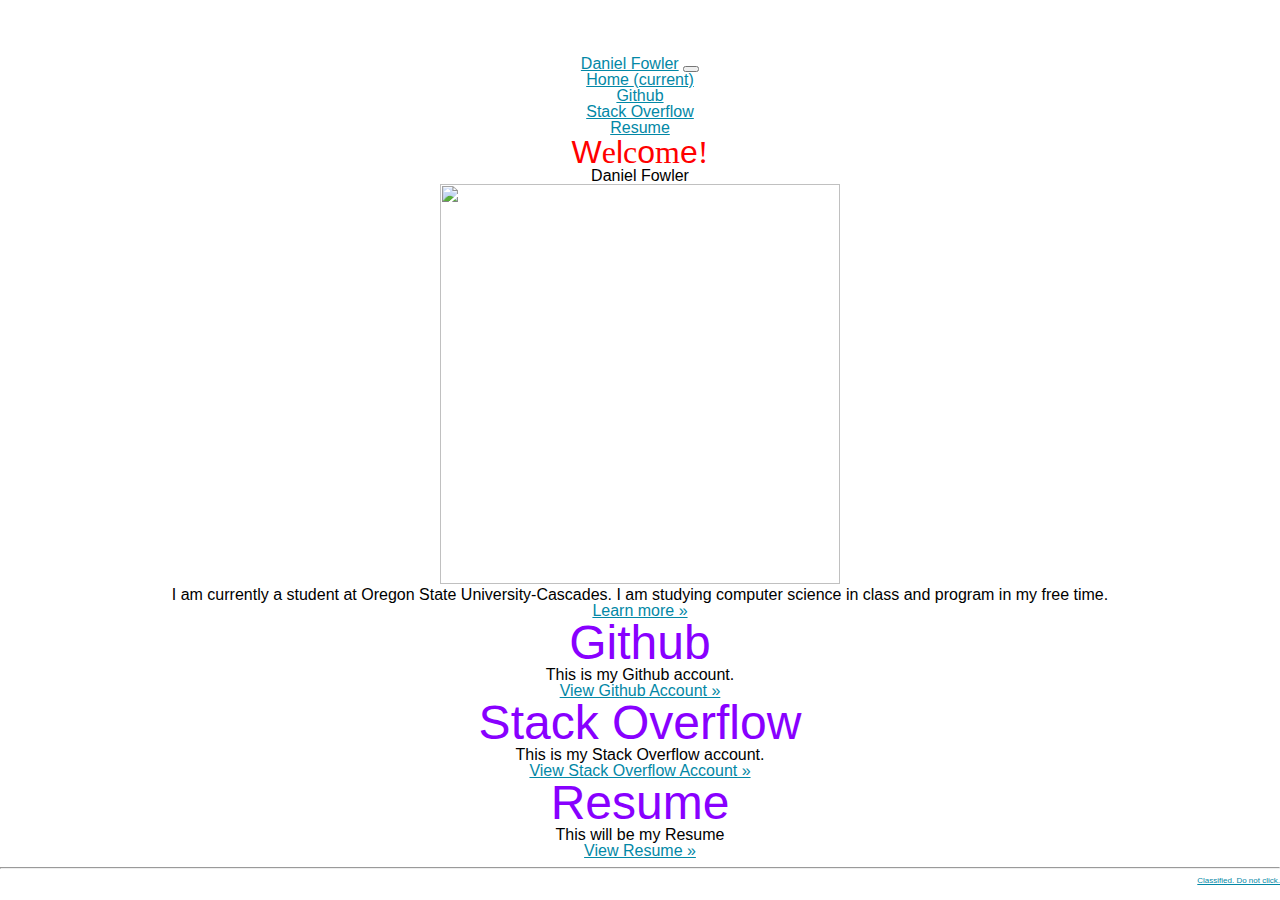
==== index.html @ 75fd3956 "Implemented a fade-out on click" ====
<!doctype html>
<html lang="en">
  <head>
    <meta charset="utf-8">
    <meta name="viewport" content="width=device-width, initial-scale=1, shrink-to-fit=no">
    <meta name="description" content="">
    <meta name="author" content="">

    <title>Daniel Fowler</title>

    <!-- Bootstrap core CSS -->
    <link rel="stylesheet" href="https://stackpath.bootstrapcdn.com/bootstrap/4.1.3/css/bootstrap.min.css" integrity="sha384-MCw98/SFnGE8fJT3GXwEOngsV7Zt27NXFoaoApmYm81iuXoPkFOJwJ8ERdknLPMO" crossorigin="anonymous">
    <!-- Custom styles for this template -->
    <link href="screen.css" media="screen" rel="stylesheet" type="text/css" />
    <script src="main.js"></script>
  </head>

  <body>

    <nav class="navbar navbar-expand-md navbar-dark fixed-top bg-dark">
      <a class="navbar-brand" href="https://dragoncontroller.github.io/">Daniel Fowler</a>
      <button class="navbar-toggler" type="button" data-toggle="collapse" data-target="#navbarsExampleDefault" aria-controls="navbarsExampleDefault" aria-expanded="false" aria-label="Toggle navigation">
        <span class="navbar-toggler-icon"></span>
      </button>

      <div class="collapse navbar-collapse" id="navbarsExampleDefault">
        <ul class="navbar-nav mr-auto">
          <li class="nav-item active">
            <a class="nav-link" href="https://dragoncontroller.github.io/">Home <span class="sr-only">(current)</span></a>
          </li>
          <li class="nav-item">
            <a class="nav-link" href="https://github.com/DragonController">Github</a>
          </li>
          <li class="nav-item">
            <a class="nav-link" href="https://stackoverflow.com/users/12145660/dragoncontroller">Stack Overflow</a>
          </li>
          <li class="nav-item">
            <a class="nav-link disabled" href="http://www..com">Resume</a>
        </ul>
      </div>
    </nav>

    <main role="main">

      <!-- Main jumbotron for a primary marketing message or call to action -->
      <div class="jumbotron">
        <div class="container">
          <a href="https://www.youtube.com/watch?v=DPh3HM6ofWU&t=20m33s" style = "font-size:2em;font-family: Comic Sans MS, cursive, sans-serif;color:#ff0000;text-decoration: none;">W<span style = "font-family:Papyrus">e</span>l<span style = "font-family:Papyrus">c</span>o<span style = "font-family:Papyrus">m</span>e<span style = "font-family:Papyrus">!</span></a>
          <h1 class="display-3" id="mainHeader">Daniel Fowler</h1>
          <img id="profileIcon" src="https://imgur.com/U98SoRz.png" width="400" height="400">
          <p>I am currently a student at Oregon State University-Cascades. I am studying computer science in class and program in my free time.</p>
          <p><a class="btn btn-primary btn-lg" href="#" role="button">Learn more &raquo;</a></p>
        </div>
      </div>

      <div class="container">
        <!-- Example row of columns -->
        <div class="row">
          <div class="col-md-4">
            <h2>Github</h2>
            <p>This is my Github account.</p>
            <p><a class="btn btn-secondary" href="https://github.com/DragonController" role="button">View Github Account &raquo;</a></p>
          </div>
          <div class="col-md-4">
            <h2>Stack Overflow</h2>
            <p>This is my Stack Overflow account.</p>
            <p><a class="btn btn-secondary" href="https://stackoverflow.com/users/12145660/dragoncontroller" role="button">View Stack Overflow Account &raquo;</a></p>
          </div>
          <div class="col-md-4">
            <h2>Resume</h2>
            <p>This will be my Resume</p>
            <p><a class="btn btn-secondary" href="http://www..com" role="button">View Resume &raquo;</a></p>
          </div>
        </div>

        <hr>

      </div>
      
    </main>

    <footer class="container">
        <a href="https://www.youtube.com/watch?v=dQw4w9WgXcQ">Classified. Do not click.</a>
    </footer>

    <!-- Bootstrap core JavaScript
    ================================================== -->
    <!-- Placed at the end of the document so the pages load faster -->
    <script src="https://code.jquery.com/jquery-3.3.1.slim.min.js" integrity="sha384-q8i/X+965DzO0rT7abK41JStQIAqVgRVzpbzo5smXKp4YfRvH+8abtTE1Pi6jizo" crossorigin="anonymous"></script>
    <script src="https://cdnjs.cloudflare.com/ajax/libs/popper.js/1.14.3/umd/popper.min.js" integrity="sha384-ZMP7rVo3mIykV+2+9J3UJ46jBk0WLaUAdn689aCwoqbBJiSnjAK/l8WvCWPIPm49" crossorigin="anonymous"></script>
    <script src="https://stackpath.bootstrapcdn.com/bootstrap/4.1.3/js/bootstrap.min.js" integrity="sha384-ChfqqxuZUCnJSK3+MXmPNIyE6ZbWh2IMqE241rYiqJxyMiZ6OW/JmZQ5stwEULTy" crossorigin="anonymous"></script>
  </body>
</html>
---- screen.css ----
html, body, div, span, applet, object, iframe,
h1, h2, h3, h4, h5, h6, p, blockquote, pre,
a, abbr, acronym, address, big, cite, code,
del, dfn, em, img, ins, kbd, q, s, samp,
small, strike, strong, sub, sup, tt, var,
b, u, i, center,
dl, dt, dd, ol, ul, li,
fieldset, form, label, legend,
table, caption, tbody, tfoot, thead, tr, th, td,
article, aside, canvas, details, embed,
figure, figcaption, footer, header, hgroup,
menu, nav, output, ruby, section, summary,
time, mark, audio, video {
  margin: 0;
  padding: 0;
  border: 0;
  font-size: 100%;
  font: inherit;
  vertical-align: baseline; }

h2 {
  color:#8800ff;
  font-size:3em; }

body {
  line-height: 1;
  text-align: center;
  font-family: sans-serif;
  color: #000000;
  padding-top: 3.5rem; }

a img {
  border: none; }

a {
  color: #0388a6; }
  a:hover {
    color: #009ce0; }

#main {
  padding: 50px; }

section {
  text-align: left; }

footer {
  text-align: right;
  font-size:0.5em; }
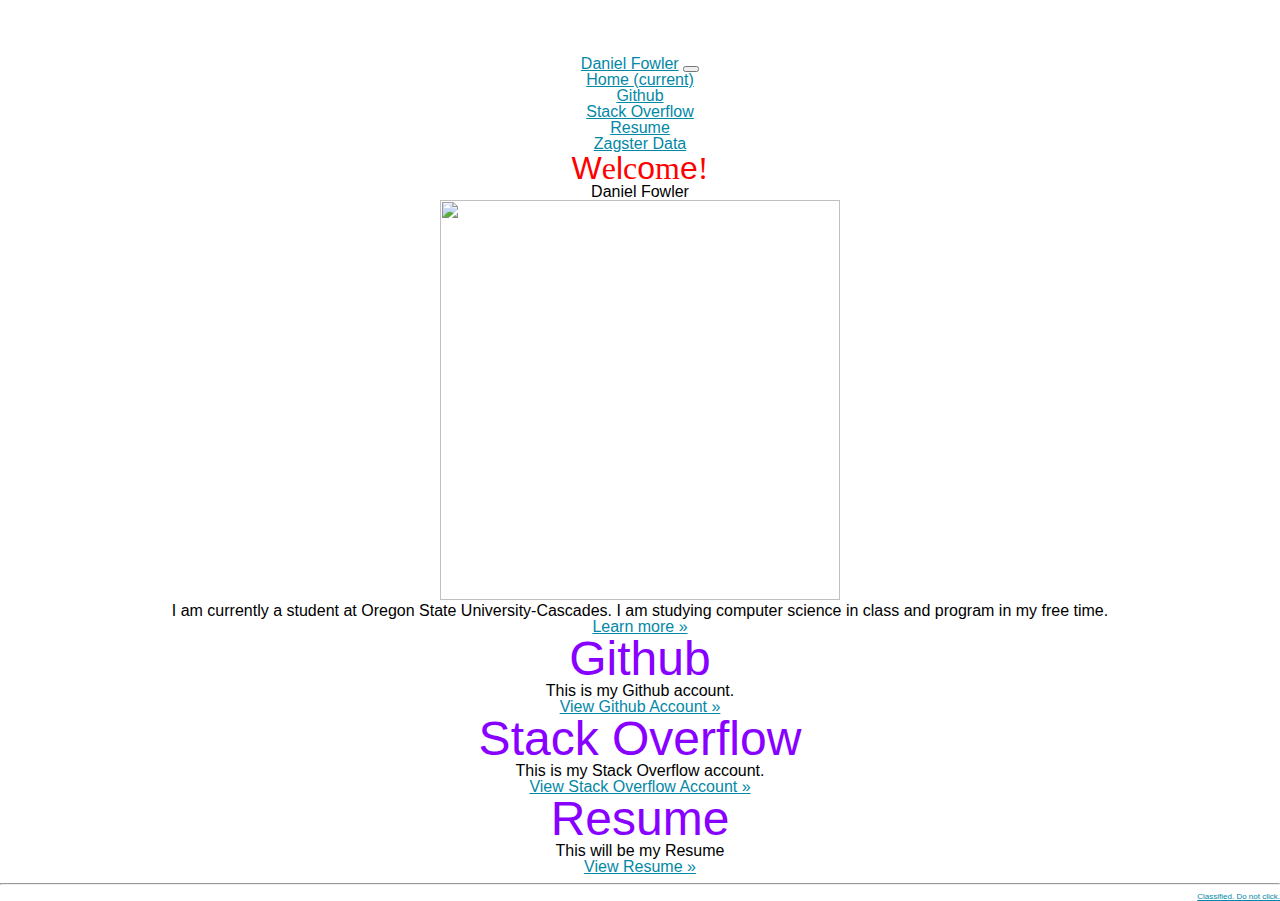
==== commit e6c9255e: "Added Resume and added links to the Resume and the Zagster Data." ====
--- a/index.html
+++ b/index.html
@@ -1,4 +1,4 @@
-<!doctype html>
+<!DOCTYPE html>
 <html lang="en">
   <head>
     <meta charset="utf-8">
@@ -12,9 +12,9 @@
     <link rel="stylesheet" href="https://stackpath.bootstrapcdn.com/bootstrap/4.1.3/css/bootstrap.min.css" integrity="sha384-MCw98/SFnGE8fJT3GXwEOngsV7Zt27NXFoaoApmYm81iuXoPkFOJwJ8ERdknLPMO" crossorigin="anonymous">
     <!-- Custom styles for this template -->
     <link href="screen.css" media="screen" rel="stylesheet" type="text/css" />
+    <script src="https://ajax.googleapis.com/ajax/libs/jquery/3.4.1/jquery.min.js"></script>
     <script src="main.js"></script>
   </head>
-
   <body>
 
     <nav class="navbar navbar-expand-md navbar-dark fixed-top bg-dark">
@@ -35,7 +35,11 @@
             <a class="nav-link" href="https://stackoverflow.com/users/12145660/dragoncontroller">Stack Overflow</a>
           </li>
           <li class="nav-item">
-            <a class="nav-link disabled" href="http://www..com">Resume</a>
+            <a class="nav-link" href="Resume.pdf">Resume</a>
+          </li>
+          <li class="nav-item">
+            <a class="nav-link" href="https://dragoncontroller.github.io/zagster-client/">Zagster Data</a>
+          </li>
         </ul>
       </div>
     </nav>
@@ -86,7 +90,6 @@
     <!-- Bootstrap core JavaScript
     ================================================== -->
     <!-- Placed at the end of the document so the pages load faster -->
-    <script src="https://code.jquery.com/jquery-3.3.1.slim.min.js" integrity="sha384-q8i/X+965DzO0rT7abK41JStQIAqVgRVzpbzo5smXKp4YfRvH+8abtTE1Pi6jizo" crossorigin="anonymous"></script>
     <script src="https://cdnjs.cloudflare.com/ajax/libs/popper.js/1.14.3/umd/popper.min.js" integrity="sha384-ZMP7rVo3mIykV+2+9J3UJ46jBk0WLaUAdn689aCwoqbBJiSnjAK/l8WvCWPIPm49" crossorigin="anonymous"></script>
     <script src="https://stackpath.bootstrapcdn.com/bootstrap/4.1.3/js/bootstrap.min.js" integrity="sha384-ChfqqxuZUCnJSK3+MXmPNIyE6ZbWh2IMqE241rYiqJxyMiZ6OW/JmZQ5stwEULTy" crossorigin="anonymous"></script>
   </body>
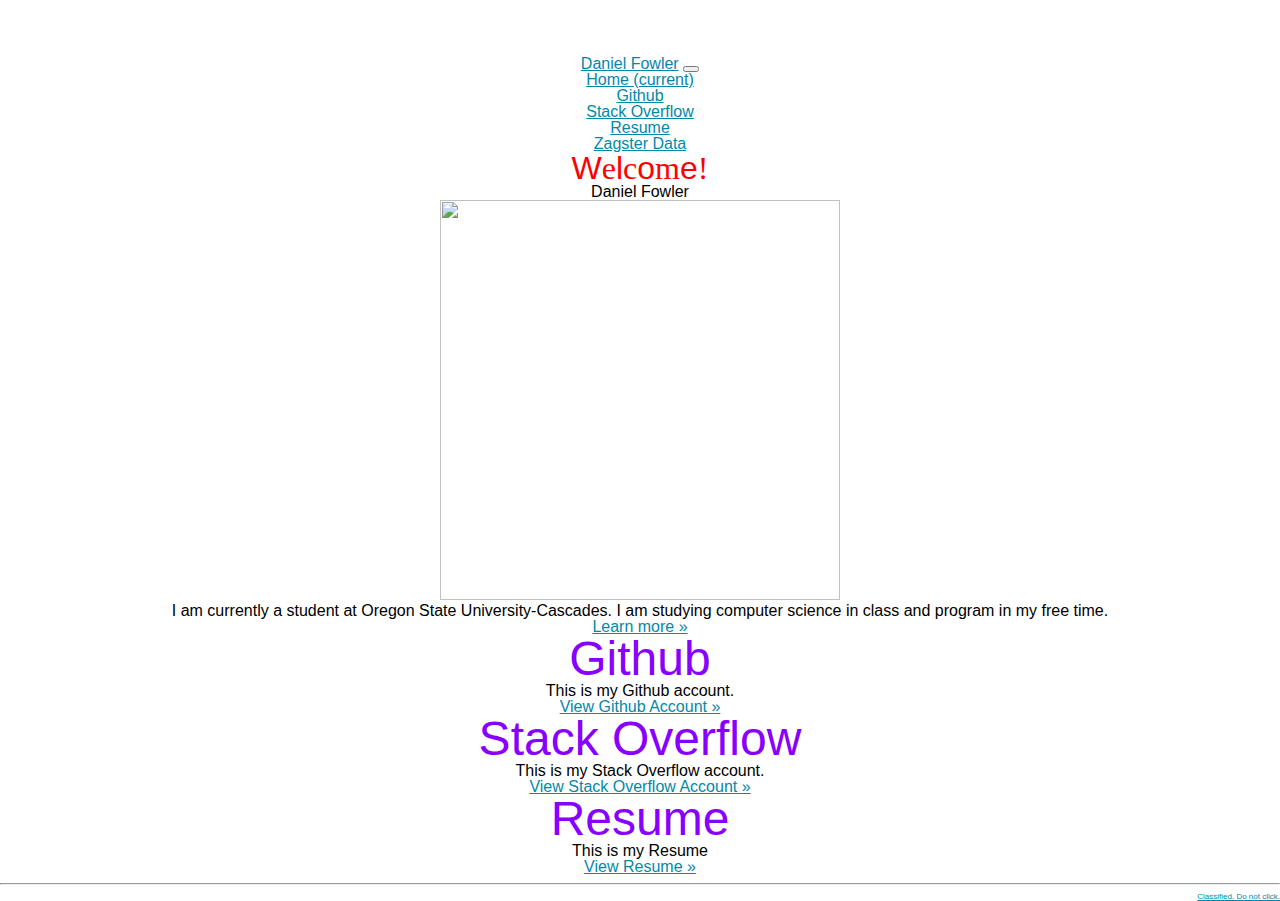
==== commit 155bf1c8: "Fixed resume link" ====
--- a/index.html
+++ b/index.html
@@ -72,15 +72,12 @@
           </div>
           <div class="col-md-4">
             <h2>Resume</h2>
-            <p>This will be my Resume</p>
-            <p><a class="btn btn-secondary" href="http://www..com" role="button">View Resume &raquo;</a></p>
+            <p>This is my Resume</p>
+            <p><a class="btn btn-secondary" href="Resume.pdf" role="button">View Resume &raquo;</a></p>
           </div>
         </div>
-
         <hr>
-
       </div>
-      
     </main>
 
     <footer class="container">
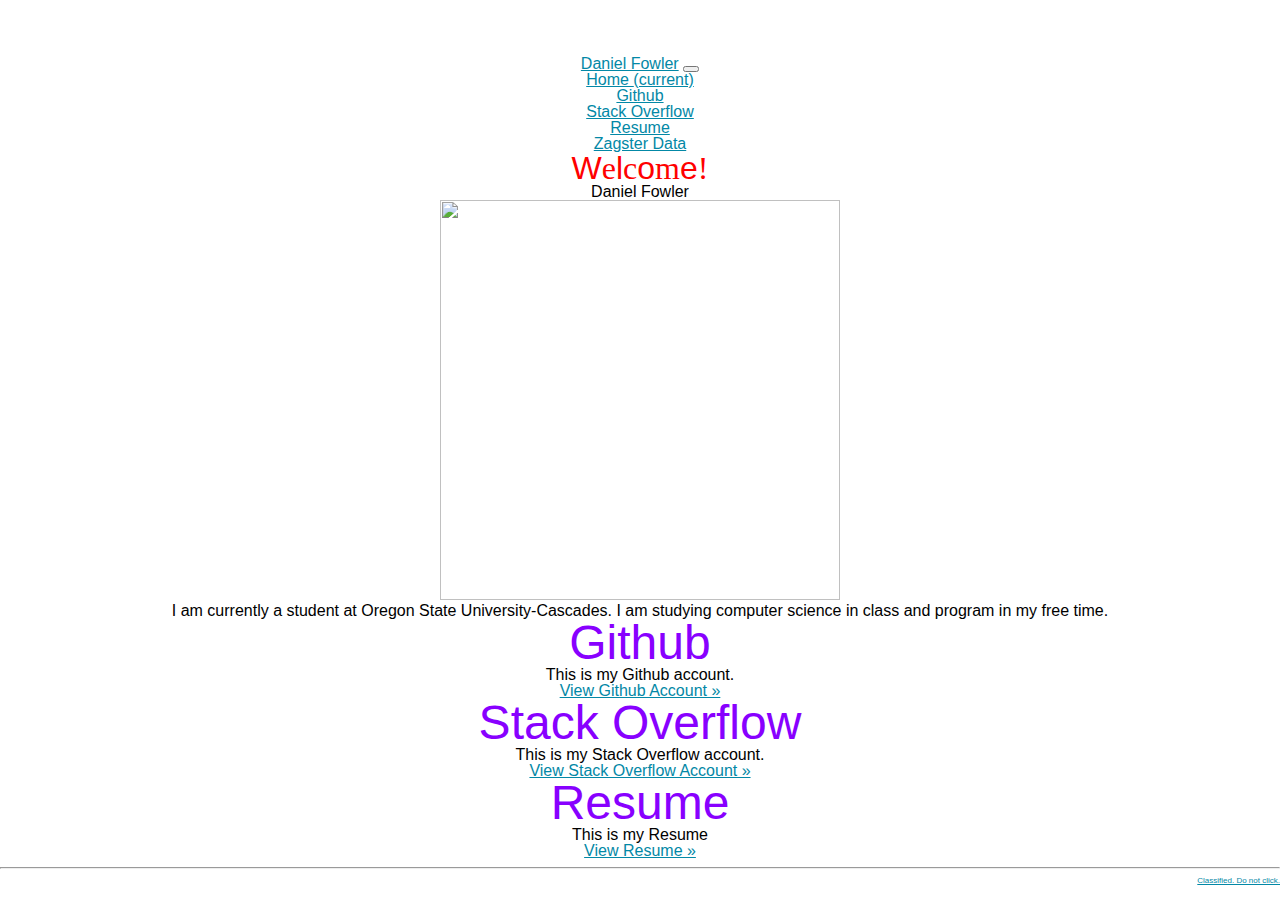
==== commit 73b8447b: "Removed button not being used." ====
--- a/index.html
+++ b/index.html
@@ -53,7 +53,6 @@
           <h1 class="display-3" id="mainHeader">Daniel Fowler</h1>
           <img id="profileIcon" src="https://imgur.com/U98SoRz.png" width="400" height="400">
           <p>I am currently a student at Oregon State University-Cascades. I am studying computer science in class and program in my free time.</p>
-          <p><a class="btn btn-primary btn-lg" href="#" role="button">Learn more &raquo;</a></p>
         </div>
       </div>
 
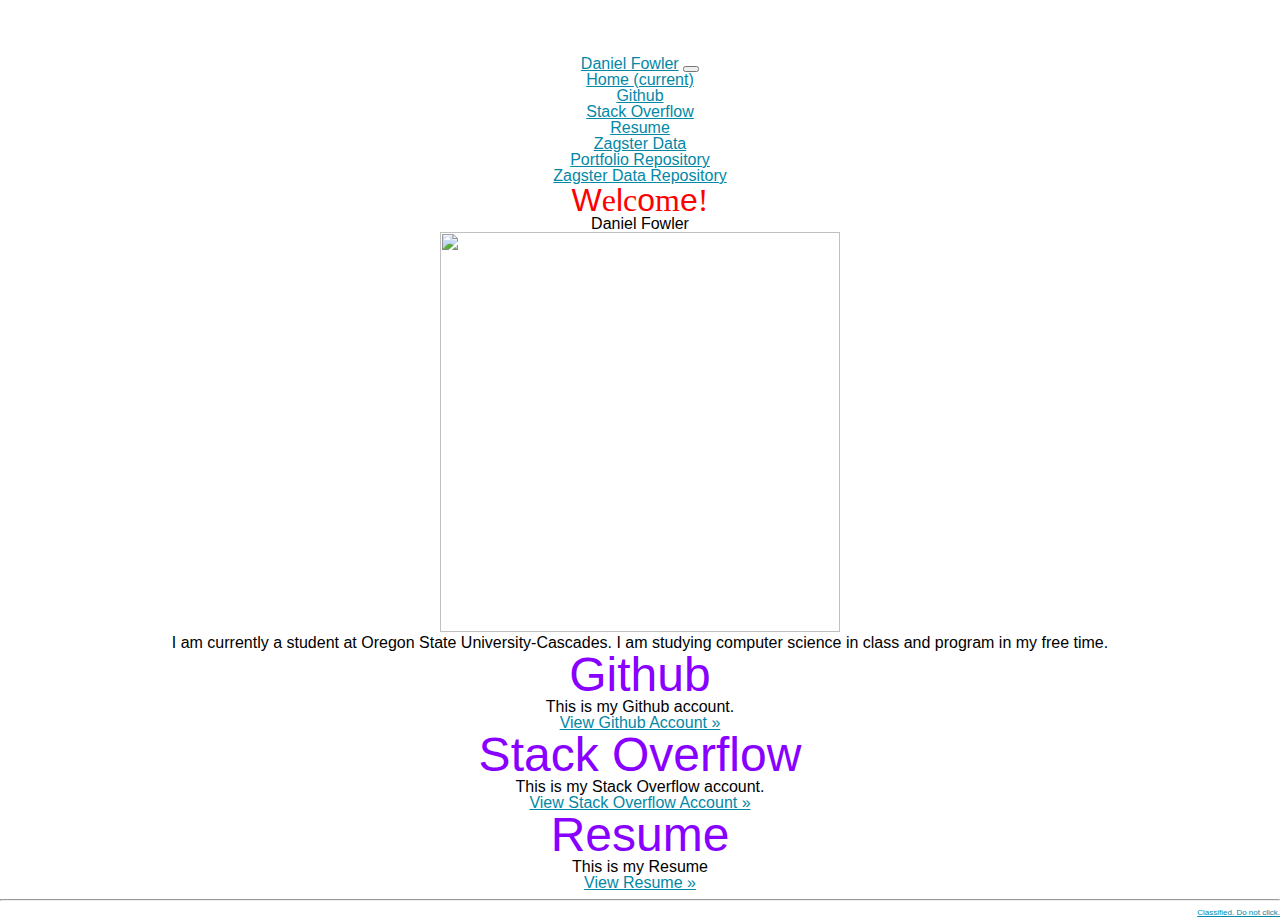
==== commit 7cb92e66: "Added Links to Repositories" ====
--- a/index.html
+++ b/index.html
@@ -1,92 +1,113 @@
 <!DOCTYPE html>
 <html lang="en">
-  <head>
-    <meta charset="utf-8">
-    <meta name="viewport" content="width=device-width, initial-scale=1, shrink-to-fit=no">
-    <meta name="description" content="">
-    <meta name="author" content="">
 
-    <title>Daniel Fowler</title>
+<head>
+  <meta charset="utf-8">
+  <meta name="viewport" content="width=device-width, initial-scale=1, shrink-to-fit=no">
+  <meta name="description" content="">
+  <meta name="author" content="">
 
-    <!-- Bootstrap core CSS -->
-    <link rel="stylesheet" href="https://stackpath.bootstrapcdn.com/bootstrap/4.1.3/css/bootstrap.min.css" integrity="sha384-MCw98/SFnGE8fJT3GXwEOngsV7Zt27NXFoaoApmYm81iuXoPkFOJwJ8ERdknLPMO" crossorigin="anonymous">
-    <!-- Custom styles for this template -->
-    <link href="screen.css" media="screen" rel="stylesheet" type="text/css" />
-    <script src="https://ajax.googleapis.com/ajax/libs/jquery/3.4.1/jquery.min.js"></script>
-    <script src="main.js"></script>
-  </head>
-  <body>
+  <title>Daniel Fowler</title>
 
-    <nav class="navbar navbar-expand-md navbar-dark fixed-top bg-dark">
-      <a class="navbar-brand" href="https://dragoncontroller.github.io/">Daniel Fowler</a>
-      <button class="navbar-toggler" type="button" data-toggle="collapse" data-target="#navbarsExampleDefault" aria-controls="navbarsExampleDefault" aria-expanded="false" aria-label="Toggle navigation">
-        <span class="navbar-toggler-icon"></span>
-      </button>
+  <!-- Bootstrap core CSS -->
+  <link rel="stylesheet" href="https://stackpath.bootstrapcdn.com/bootstrap/4.1.3/css/bootstrap.min.css"
+    integrity="sha384-MCw98/SFnGE8fJT3GXwEOngsV7Zt27NXFoaoApmYm81iuXoPkFOJwJ8ERdknLPMO" crossorigin="anonymous">
+  <!-- Custom styles for this template -->
+  <link href="screen.css" media="screen" rel="stylesheet" type="text/css" />
+  <script src="https://ajax.googleapis.com/ajax/libs/jquery/3.4.1/jquery.min.js"></script>
+  <script src="main.js"></script>
+</head>
 
-      <div class="collapse navbar-collapse" id="navbarsExampleDefault">
-        <ul class="navbar-nav mr-auto">
-          <li class="nav-item active">
-            <a class="nav-link" href="https://dragoncontroller.github.io/">Home <span class="sr-only">(current)</span></a>
-          </li>
-          <li class="nav-item">
-            <a class="nav-link" href="https://github.com/DragonController">Github</a>
-          </li>
-          <li class="nav-item">
-            <a class="nav-link" href="https://stackoverflow.com/users/12145660/dragoncontroller">Stack Overflow</a>
-          </li>
-          <li class="nav-item">
-            <a class="nav-link" href="Resume.pdf">Resume</a>
-          </li>
-          <li class="nav-item">
-            <a class="nav-link" href="https://dragoncontroller.github.io/zagster-client/">Zagster Data</a>
-          </li>
-        </ul>
+<body>
+
+  <nav class="navbar navbar-expand-md navbar-dark fixed-top bg-dark">
+    <a class="navbar-brand" href="https://dragoncontroller.github.io/">Daniel Fowler</a>
+    <button class="navbar-toggler" type="button" data-toggle="collapse" data-target="#navbarsExampleDefault"
+      aria-controls="navbarsExampleDefault" aria-expanded="false" aria-label="Toggle navigation">
+      <span class="navbar-toggler-icon"></span>
+    </button>
+
+    <div class="collapse navbar-collapse" id="navbarsExampleDefault">
+      <ul class="navbar-nav mr-auto">
+        <li class="nav-item active">
+          <a class="nav-link" href="https://dragoncontroller.github.io/">Home <span class="sr-only">(current)</span></a>
+        </li>
+        <li class="nav-item">
+          <a class="nav-link" href="https://github.com/DragonController">Github</a>
+        </li>
+        <li class="nav-item">
+          <a class="nav-link" href="https://stackoverflow.com/users/12145660/dragoncontroller">Stack Overflow</a>
+        </li>
+        <li class="nav-item">
+          <a class="nav-link" href="Resume.pdf">Resume</a>
+        </li>
+        <li class="nav-item">
+          <a class="nav-link" href="https://dragoncontroller.github.io/zagster-client/">Zagster Data</a>
+        </li>
+        <li class="nav-item">
+          <a class="nav-link" href="https://github.com/dragoncontroller/dragoncontroller.github.com/">Portfolio Repository</a>
+        </li>
+        <li class="nav-item">
+          <a class="nav-link" href="https://github.com/dragoncontroller/zagster-client/">Zagster Data Repository</a>
+        </li>
+      </ul>
+    </div>
+  </nav>
+
+  <main role="main">
+
+    <!-- Main jumbotron for a primary marketing message or call to action -->
+    <div class="jumbotron">
+      <div class="container">
+        <a href="https://www.youtube.com/watch?v=DPh3HM6ofWU&t=20m33s"
+          style="font-size:2em;font-family: Comic Sans MS, cursive, sans-serif;color:#ff0000;text-decoration: none;">W<span
+            style="font-family:Papyrus">e</span>l<span style="font-family:Papyrus">c</span>o<span
+            style="font-family:Papyrus">m</span>e<span style="font-family:Papyrus">!</span></a>
+        <h1 class="display-3" id="mainHeader">Daniel Fowler</h1>
+        <img id="profileIcon" src="https://imgur.com/U98SoRz.png" width="400" height="400">
+        <p>I am currently a student at Oregon State University-Cascades. I am studying computer science in class and
+          program in my free time.</p>
       </div>
-    </nav>
+    </div>
 
-    <main role="main">
-
-      <!-- Main jumbotron for a primary marketing message or call to action -->
-      <div class="jumbotron">
-        <div class="container">
-          <a href="https://www.youtube.com/watch?v=DPh3HM6ofWU&t=20m33s" style = "font-size:2em;font-family: Comic Sans MS, cursive, sans-serif;color:#ff0000;text-decoration: none;">W<span style = "font-family:Papyrus">e</span>l<span style = "font-family:Papyrus">c</span>o<span style = "font-family:Papyrus">m</span>e<span style = "font-family:Papyrus">!</span></a>
-          <h1 class="display-3" id="mainHeader">Daniel Fowler</h1>
-          <img id="profileIcon" src="https://imgur.com/U98SoRz.png" width="400" height="400">
-          <p>I am currently a student at Oregon State University-Cascades. I am studying computer science in class and program in my free time.</p>
+    <div class="container">
+      <!-- Example row of columns -->
+      <div class="row">
+        <div class="col-md-4">
+          <h2>Github</h2>
+          <p>This is my Github account.</p>
+          <p><a class="btn btn-secondary" href="https://github.com/DragonController" role="button">View Github Account
+              &raquo;</a></p>
+        </div>
+        <div class="col-md-4">
+          <h2>Stack Overflow</h2>
+          <p>This is my Stack Overflow account.</p>
+          <p><a class="btn btn-secondary" href="https://stackoverflow.com/users/12145660/dragoncontroller"
+              role="button">View Stack Overflow Account &raquo;</a></p>
+        </div>
+        <div class="col-md-4">
+          <h2>Resume</h2>
+          <p>This is my Resume</p>
+          <p><a class="btn btn-secondary" href="Resume.pdf" role="button">View Resume &raquo;</a></p>
         </div>
       </div>
+      <hr>
+    </div>
+  </main>
 
-      <div class="container">
-        <!-- Example row of columns -->
-        <div class="row">
-          <div class="col-md-4">
-            <h2>Github</h2>
-            <p>This is my Github account.</p>
-            <p><a class="btn btn-secondary" href="https://github.com/DragonController" role="button">View Github Account &raquo;</a></p>
-          </div>
-          <div class="col-md-4">
-            <h2>Stack Overflow</h2>
-            <p>This is my Stack Overflow account.</p>
-            <p><a class="btn btn-secondary" href="https://stackoverflow.com/users/12145660/dragoncontroller" role="button">View Stack Overflow Account &raquo;</a></p>
-          </div>
-          <div class="col-md-4">
-            <h2>Resume</h2>
-            <p>This is my Resume</p>
-            <p><a class="btn btn-secondary" href="Resume.pdf" role="button">View Resume &raquo;</a></p>
-          </div>
-        </div>
-        <hr>
-      </div>
-    </main>
+  <footer class="container">
+    <a href="https://www.youtube.com/watch?v=dQw4w9WgXcQ">Classified. Do not click.</a>
+  </footer>
 
-    <footer class="container">
-        <a href="https://www.youtube.com/watch?v=dQw4w9WgXcQ">Classified. Do not click.</a>
-    </footer>
+  <!-- Bootstrap core JavaScript
+    ================================================== -->
+  <!-- Placed at the end of the document so the pages load faster -->
+  <script src="https://cdnjs.cloudflare.com/ajax/libs/popper.js/1.14.3/umd/popper.min.js"
+    integrity="sha384-ZMP7rVo3mIykV+2+9J3UJ46jBk0WLaUAdn689aCwoqbBJiSnjAK/l8WvCWPIPm49"
+    crossorigin="anonymous"></script>
+  <script src="https://stackpath.bootstrapcdn.com/bootstrap/4.1.3/js/bootstrap.min.js"
+    integrity="sha384-ChfqqxuZUCnJSK3+MXmPNIyE6ZbWh2IMqE241rYiqJxyMiZ6OW/JmZQ5stwEULTy"
+    crossorigin="anonymous"></script>
+</body>
 
-    <!-- Bootstrap core JavaScript
-    ================================================== -->
-    <!-- Placed at the end of the document so the pages load faster -->
-    <script src="https://cdnjs.cloudflare.com/ajax/libs/popper.js/1.14.3/umd/popper.min.js" integrity="sha384-ZMP7rVo3mIykV+2+9J3UJ46jBk0WLaUAdn689aCwoqbBJiSnjAK/l8WvCWPIPm49" crossorigin="anonymous"></script>
-    <script src="https://stackpath.bootstrapcdn.com/bootstrap/4.1.3/js/bootstrap.min.js" integrity="sha384-ChfqqxuZUCnJSK3+MXmPNIyE6ZbWh2IMqE241rYiqJxyMiZ6OW/JmZQ5stwEULTy" crossorigin="anonymous"></script>
-  </body>
-</html>
+</html>